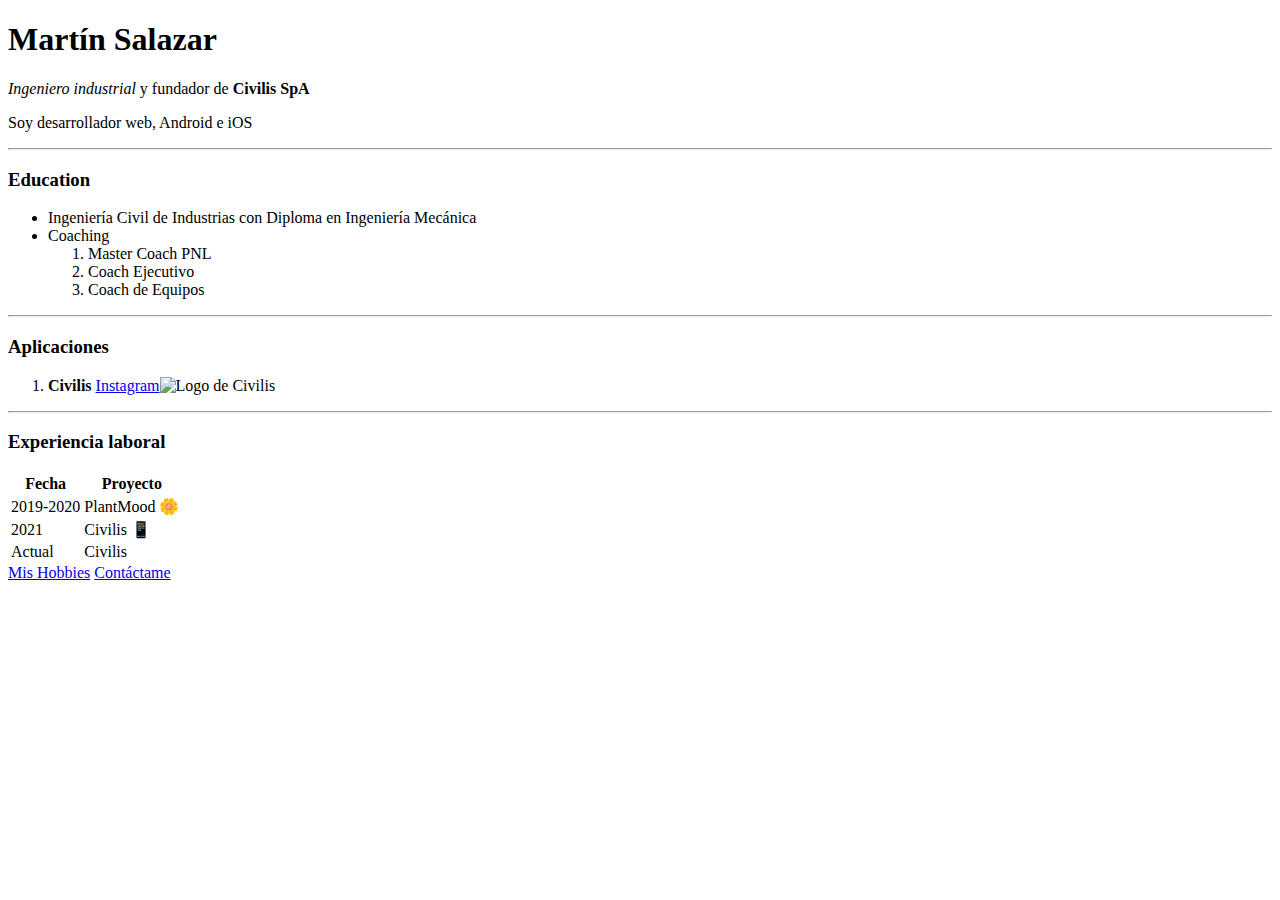
==== index.html @ 35a8eb9f "Add initial cv website files" ====
<!--Dar formato al documento con shift+alt+F, dar formato a lo seleccionado con Ctrl+k Ctrl+F-->
<!--Win + . para emogis-->
<!DOCTYPE html>
<html>
  <head>
    <meta charset="UTF-8" />
    <meta
      name="description"
      content="Esto es lo que va a salir en el motor de búsqueda como descripción del link"
    />
    <meta name="keywords" content="programación, democracia, crowsourcing" />
    <meta name="author" content="Martín Salazar" />
    <title>Martin's Personal Site</title>
  </head>
  <body>
    <h1>Martín Salazar</h1>
    <p>
      <em>Ingeniero industrial</em> y fundador de <strong>Civilis SpA</strong>
    </p>
    <p>Soy desarrollador web, Android e iOS</p>
    <hr />
    <h3><strong>Education</strong></h3>
    <ul>
      <li>Ingeniería Civil de Industrias con Diploma en Ingeniería Mecánica</li>
      <li>
        Coaching
        <ol>
          <li>Master Coach PNL</li>
          <li>Coach Ejecutivo</li>
          <li>Coach de Equipos</li>
        </ol>
      </li>
    </ul>
    <hr />
    <h3>Aplicaciones</h3>
    <ol>
      <li>
        <strong>Civilis </strong
        ><a href="https://www.instagram.com/civilischile/">Instagram</a
        ><img
          src="images\Civilis_512.png"
          alt="Logo de Civilis"
          width="25"
          height="25"
        />
      </li>
    </ol>
    <hr />
    <h3>Experiencia laboral</h3>
    <table>
      <thead>
        <tr>
          <th>Fecha</th>
          <th>Proyecto</th>
        </tr>
      </thead>
      <tbody>
        <tr>
          <td>2019-2020</td>
          <td>PlantMood 🌼</td>
        </tr>
        <tr>
          <td>2021</td>
          <td>Civilis 📱</td>
        </tr>
      </tbody>
      <tfoot>
        <tr>
          <td>Actual</td>
          <td>Civilis</td>
        </tr>
      </tfoot>
    </table>
    <a href="hobbies.html">Mis Hobbies</a>
    <a href="contact.html"> Contáctame</a>
  </body>
</html>
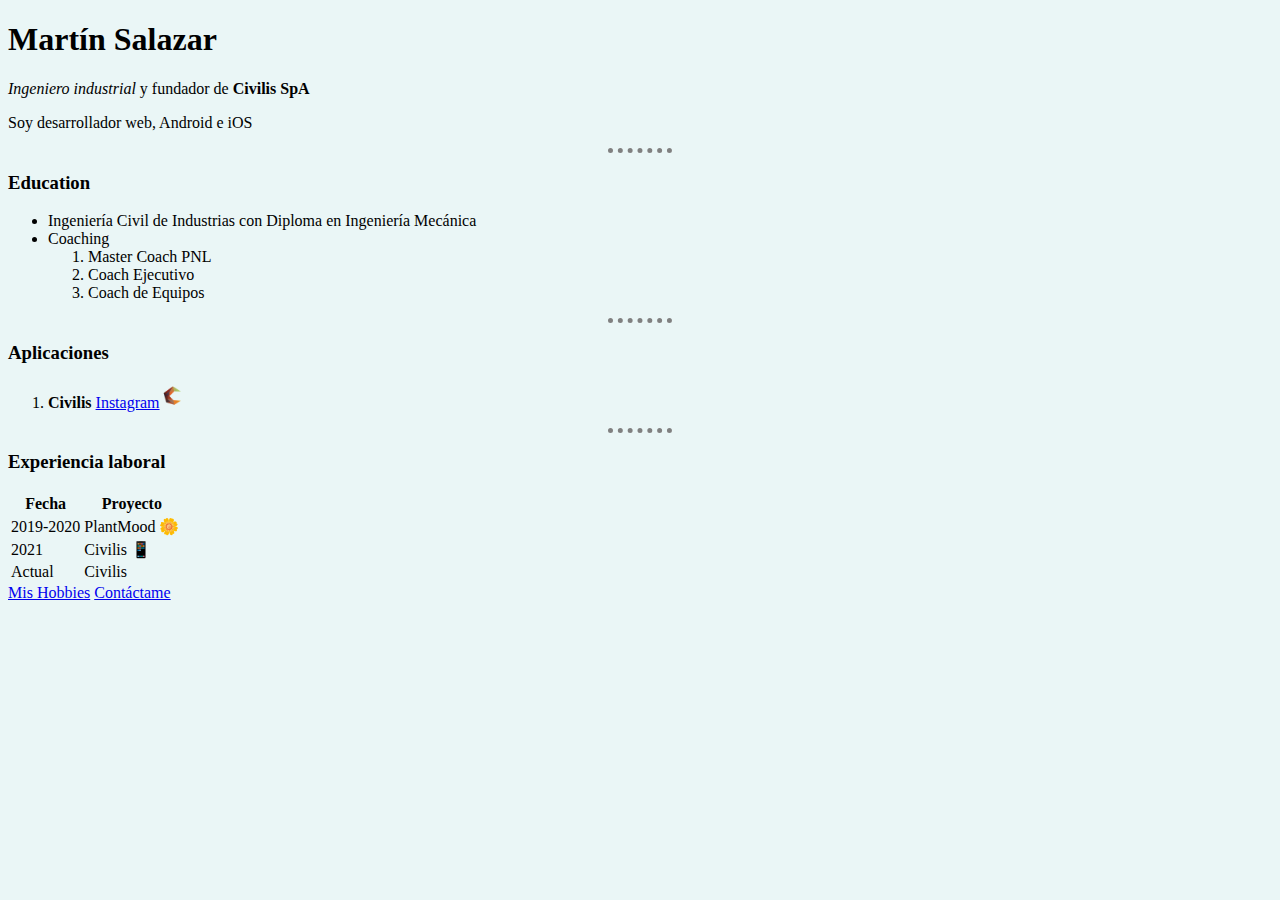
==== commit 19a93730: "commit on "main"" ====
--- a/index.html
+++ b/index.html
@@ -11,6 +11,7 @@
     <meta name="keywords" content="programación, democracia, crowsourcing" />
     <meta name="author" content="Martín Salazar" />
     <title>Martin's Personal Site</title>
+    <link rel="stylesheet" href="CSS\style.css">
   </head>
   <body>
     <h1>Martín Salazar</h1>
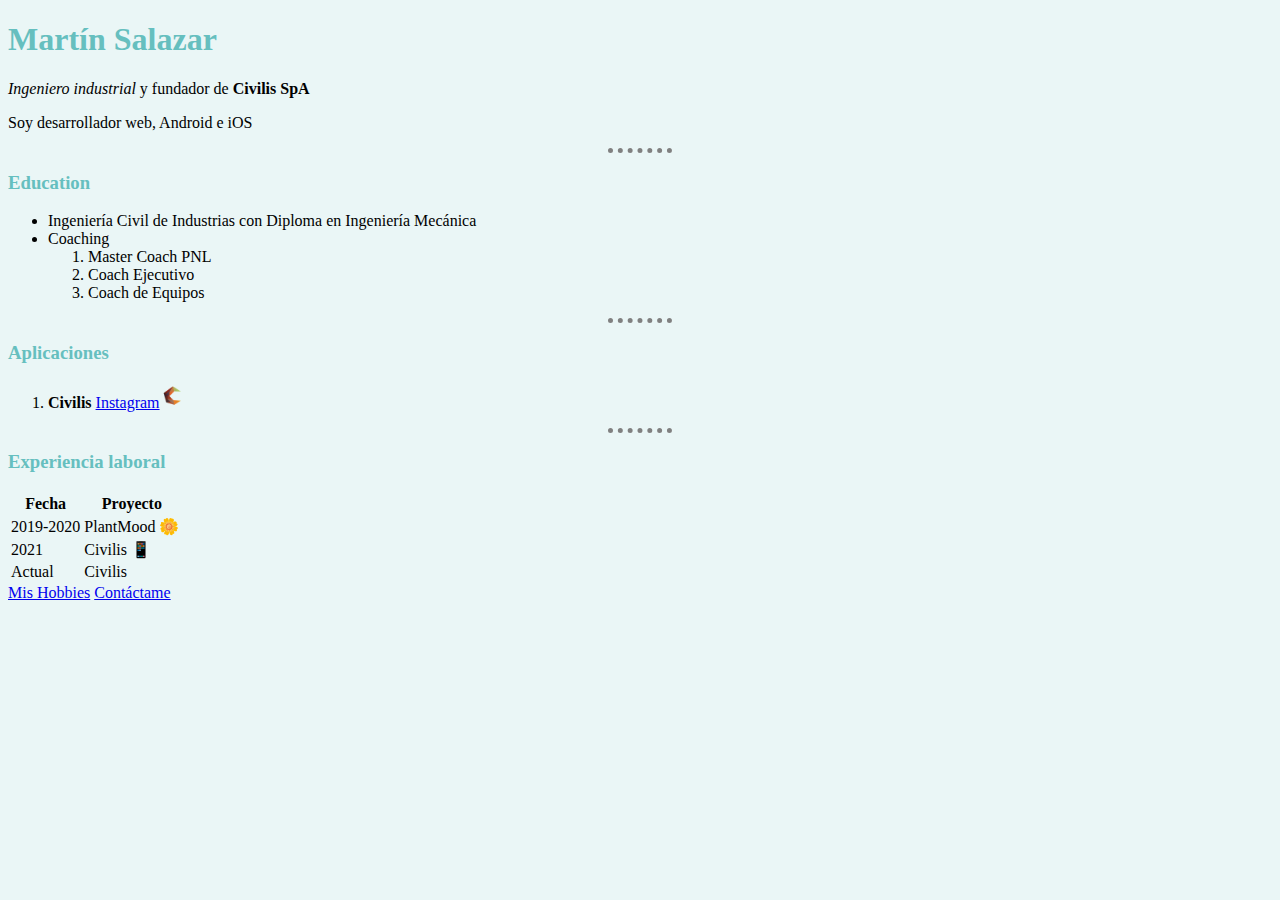
==== commit 8edef66e: "commit on "main"" ====
--- a/index.html
+++ b/index.html
@@ -1,9 +1,11 @@
 <!--Dar formato al documento con shift+alt+F, dar formato a lo seleccionado con Ctrl+k Ctrl+F-->
 <!--Win + . para emogis-->
 <!DOCTYPE html>
-<html>
+<html lang="en">
   <head>
     <meta charset="UTF-8" />
+    <meta http-equiv="X-UA-Compatible" content="IE=edge">
+    <meta name="viewport" content="width=device-width, initial-scale=1.0">
     <meta
       name="description"
       content="Esto es lo que va a salir en el motor de búsqueda como descripción del link"
